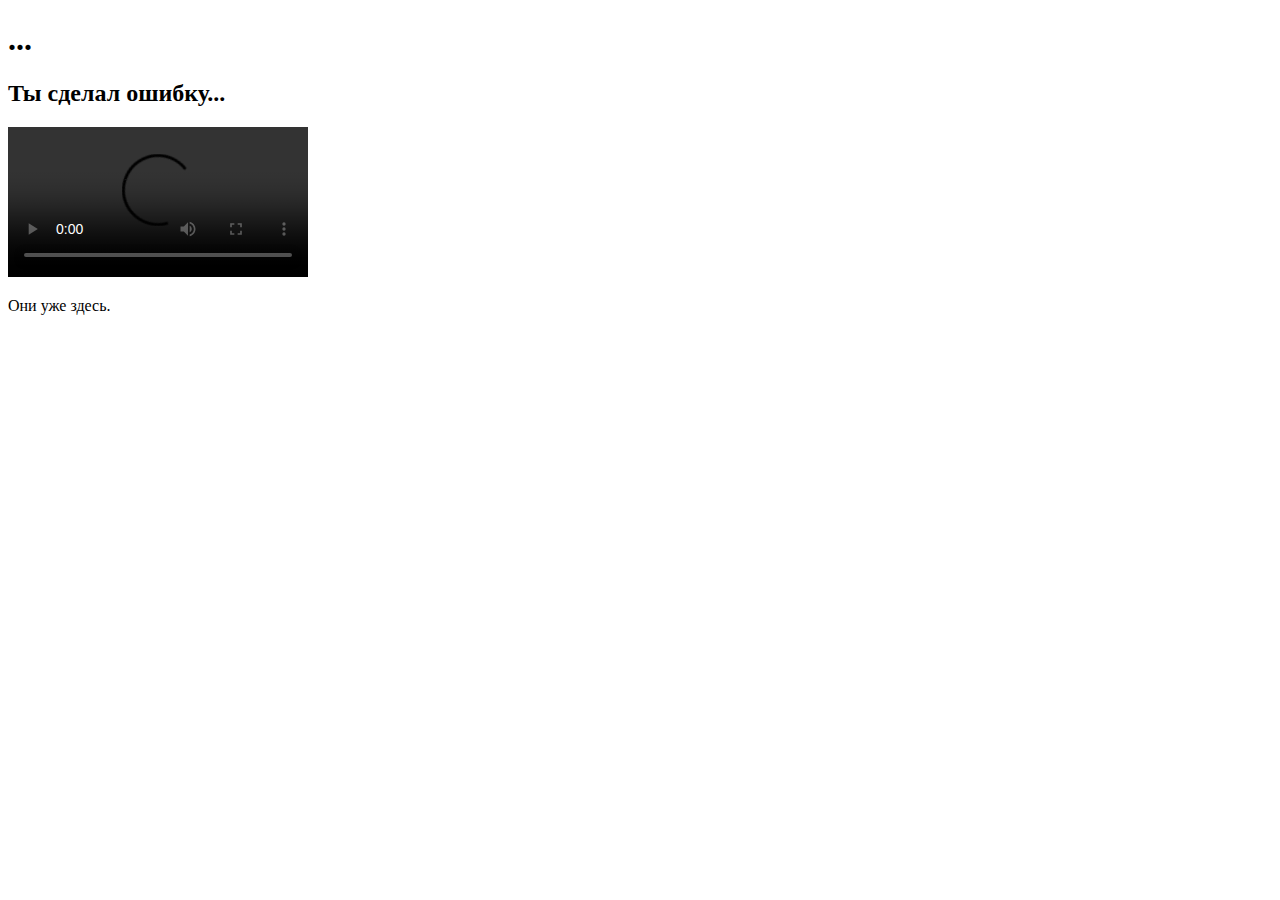
==== secret.html @ e0dcdc47 "Add files via upload" ====
<!DOCTYPE html>
<html lang="ru">
<head>
    <meta charset="UTF-8">
    <meta name="viewport" content="width=device-width, initial-scale=1.0">
    <title>...</title>
    <link rel="stylesheet" href="style.css">
</head>
<body class="dark-mode">
    <header>
        <h1>...</h1>
    </header>

    <main>
        <h2>Ты сделал ошибку...</h2>
        <video src="secret.mp4" autoplay loop controls style="width: 300px;"></video>
    </main>

    <footer>
        <p>Они уже здесь.</p>
    </footer>
</body>
</html>
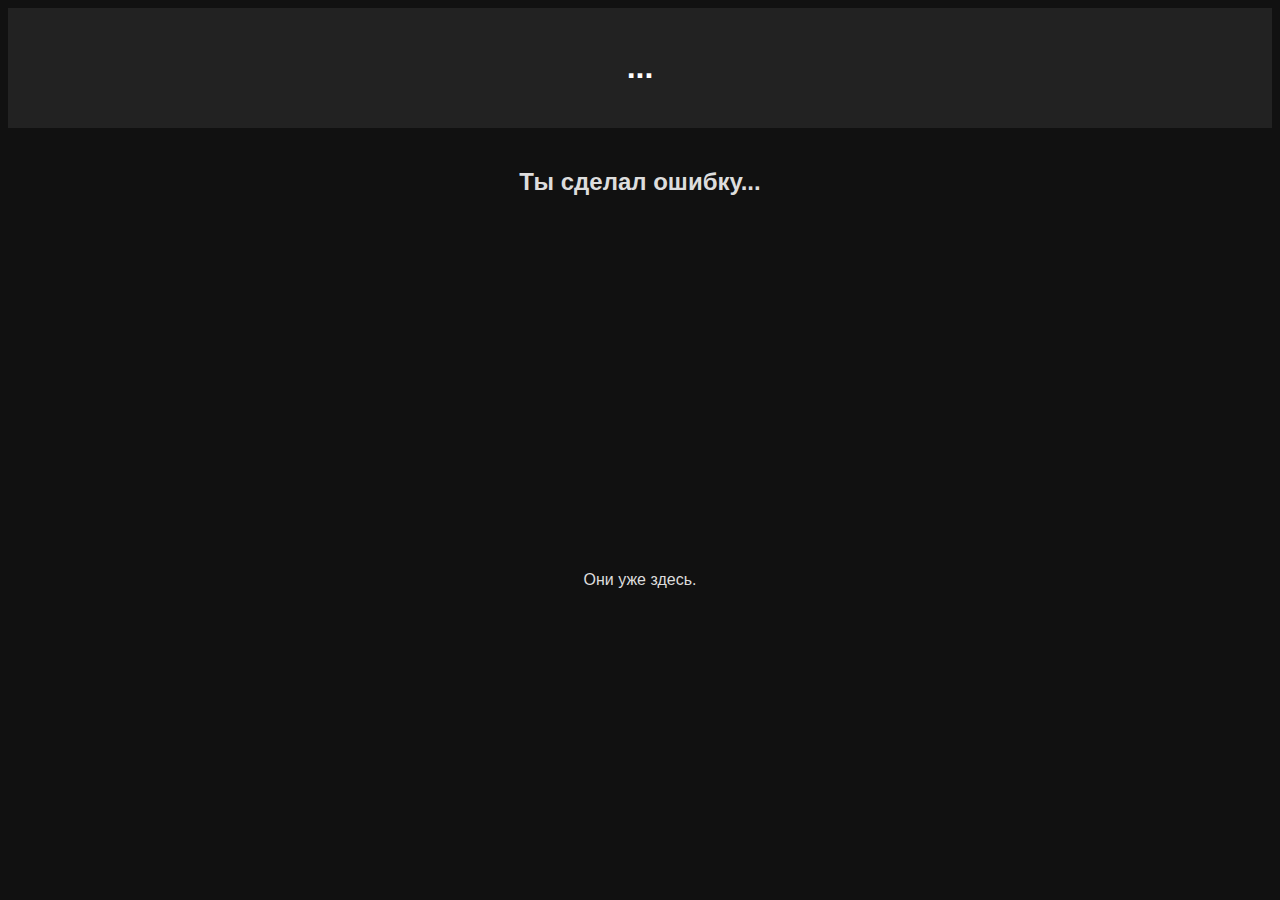
==== commit 64e32696: "secret.html" ====
--- a/secret.html
+++ b/secret.html
@@ -13,11 +13,11 @@
 
     <main>
         <h2>Ты сделал ошибку...</h2>
-        <video src="secret.mp4" autoplay loop controls style="width: 300px;"></video>
+        <iframe width="560" height="315" src="https://youtu.be/JEkmT8nc3Lk?si=PlxYpviCj5xI9QA-" frameborder="0" allowfullscreen></iframe>
     </main>
 
     <footer>
         <p>Они уже здесь.</p>
     </footer>
 </body>
-</html>+</html>
--- a/style.css
+++ b/style.css
@@ -0,0 +1,101 @@
+/* Основной стиль */
+body {
+    font-family: 'Arial', sans-serif;
+    text-align: center;
+    transition: background-color 1s, color 1s;
+}
+
+/* Темная тема */
+body.dark-mode {
+    background-color: #111;
+    color: #ddd;
+}
+
+header {
+    background-color: #222;
+    color: white;
+    padding: 20px;
+}
+
+nav ul {
+    list-style-type: none;
+    padding: 0;
+}
+
+nav ul li {
+    display: inline-block;
+    margin: 0 10px;
+}
+
+nav ul li a img {
+    width: 150px;
+    height: 100px;
+    border-radius: 10px;
+    transition: transform 0.3s, filter 0.3s;
+}
+
+nav ul li a img:hover {
+    transform: scale(1.1);
+    filter: brightness(0.7) contrast(1.5);
+}
+
+main {
+    padding: 20px;
+}
+
+.hidden-text {
+    color: #111;
+    transition: color 0.5s;
+}
+
+.hidden-text:hover {
+    color: red;
+}
+
+/* Глитч-анимация текста */
+.glitch-text {
+    display: inline-block;
+    position: relative;
+    animation: glitch 1s infinite;
+}
+
+@keyframes glitch {
+    0% { transform: translate(0); }
+    20% { transform: translate(-2px, 2px); }
+    40% { transform: translate(2px, -2px); }
+    60% { transform: translate(-2px, 2px); }
+    80% { transform: translate(2px, -2px); }
+    100% { transform: translate(0); }
+}
+
+.hidden-room {
+    margin-top: 20px;
+    padding: 10px;
+    border: 1px dashed red;
+}
+
+#secret-code {
+    padding: 5px;
+}
+
+#check-code {
+    padding: 5px 10px;
+    background-color: red;
+    color: white;
+    border: none;
+    cursor: pointer;
+}
+
+.hidden-room .hidden-text {
+    display: none;
+}
+
+.schoolimg {
+    width: 350px;
+    height: 250px;
+}
+
+.weird-image {
+    width: 300px;
+    height: 300px;
+}